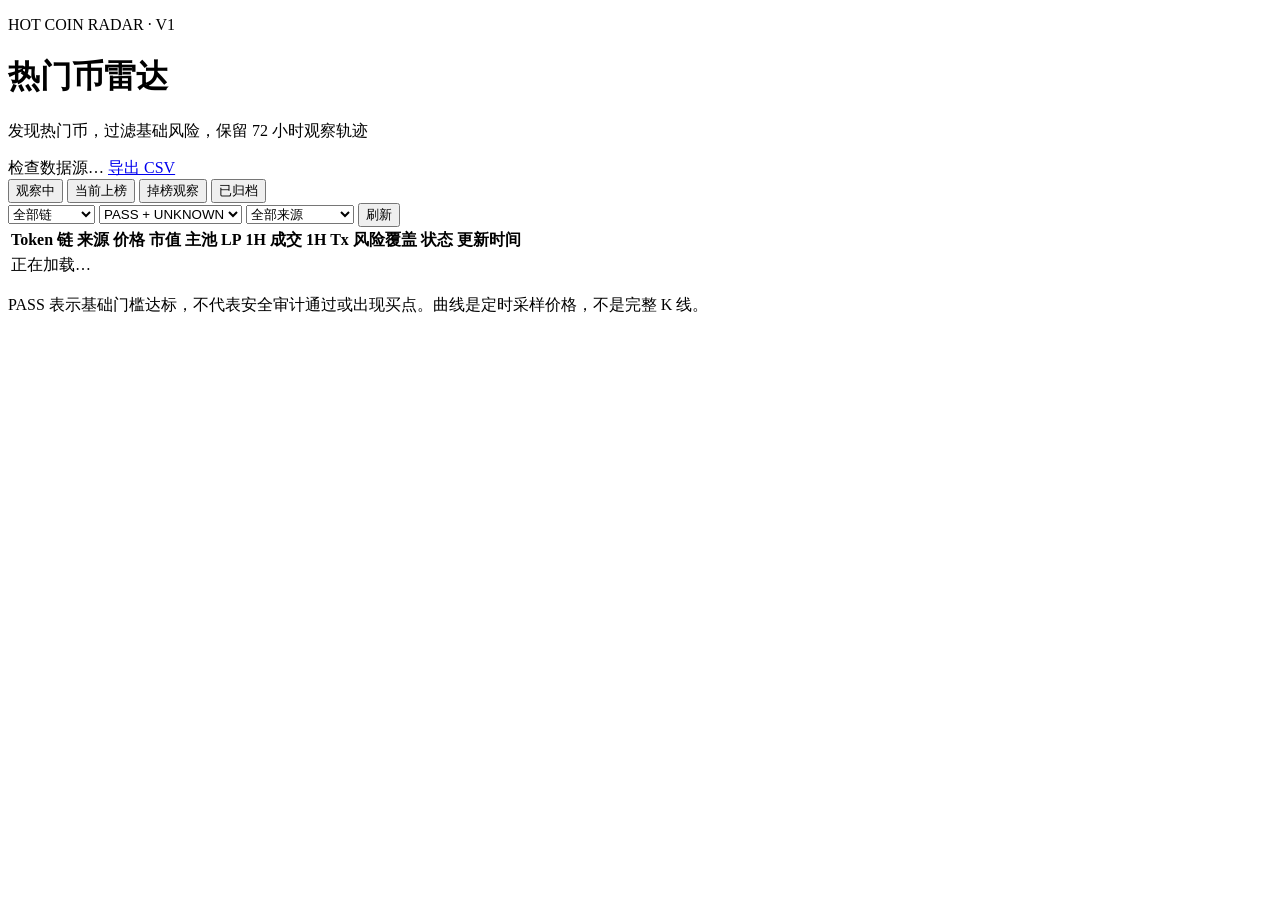
==== radar/static/index.html @ a9d2849b "Initial commit" ====
<!doctype html>
<html lang="zh-CN">
<head>
  <meta charset="utf-8">
  <meta name="viewport" content="width=device-width,initial-scale=1">
  <title>热门币雷达</title>
  <link rel="stylesheet" href="/static/style.css">
</head>
<body>
  <header>
    <div>
      <p class="eyebrow">HOT COIN RADAR · V1</p>
      <h1>热门币雷达</h1>
      <p class="subtitle">发现热门币，过滤基础风险，保留 72 小时观察轨迹</p>
    </div>
    <div class="header-actions">
      <span id="healthBadge" class="badge muted">检查数据源…</span>
      <a class="button ghost" href="/api/export.csv?view=active">导出 CSV</a>
    </div>
  </header>

  <main>
    <section class="stats" id="stats"></section>
    <section class="toolbar panel">
      <div class="tabs" id="views">
        <button data-view="active" class="active">观察中</button>
        <button data-view="current">当前上榜</button>
        <button data-view="watching">掉榜观察</button>
        <button data-view="archived">已归档</button>
      </div>
      <div class="filters">
        <select id="chain"><option value="">全部链</option><option value="bsc">BSC</option><option value="solana">Solana</option><option value="robinhood">Robinhood</option></select>
        <select id="status"><option value="">PASS + UNKNOWN</option><option>PASS</option><option>UNKNOWN</option><option>REJECT</option></select>
        <select id="source"><option value="">全部来源</option><option value="binance">Binance Alpha</option><option value="okx">OKX Trending</option><option value="dex_boost">DEX Boost</option></select>
        <button id="refresh" class="button">刷新</button>
      </div>
    </section>

    <section class="panel table-wrap">
      <table>
        <thead><tr><th>Token</th><th>链</th><th>来源</th><th>价格</th><th>市值</th><th>主池 LP</th><th>1H 成交</th><th>1H Tx</th><th>风险覆盖</th><th>状态</th><th>更新时间</th></tr></thead>
        <tbody id="rows"><tr><td colspan="11" class="empty">正在加载…</td></tr></tbody>
      </table>
    </section>
    <p class="disclaimer">PASS 表示基础门槛达标，不代表安全审计通过或出现买点。曲线是定时采样价格，不是完整 K 线。</p>
  </main>

  <dialog id="detail">
    <button class="close" aria-label="关闭">×</button>
    <div id="detailBody"></div>
  </dialog>
  <script src="/static/app.js"></script>
</body>
</html>
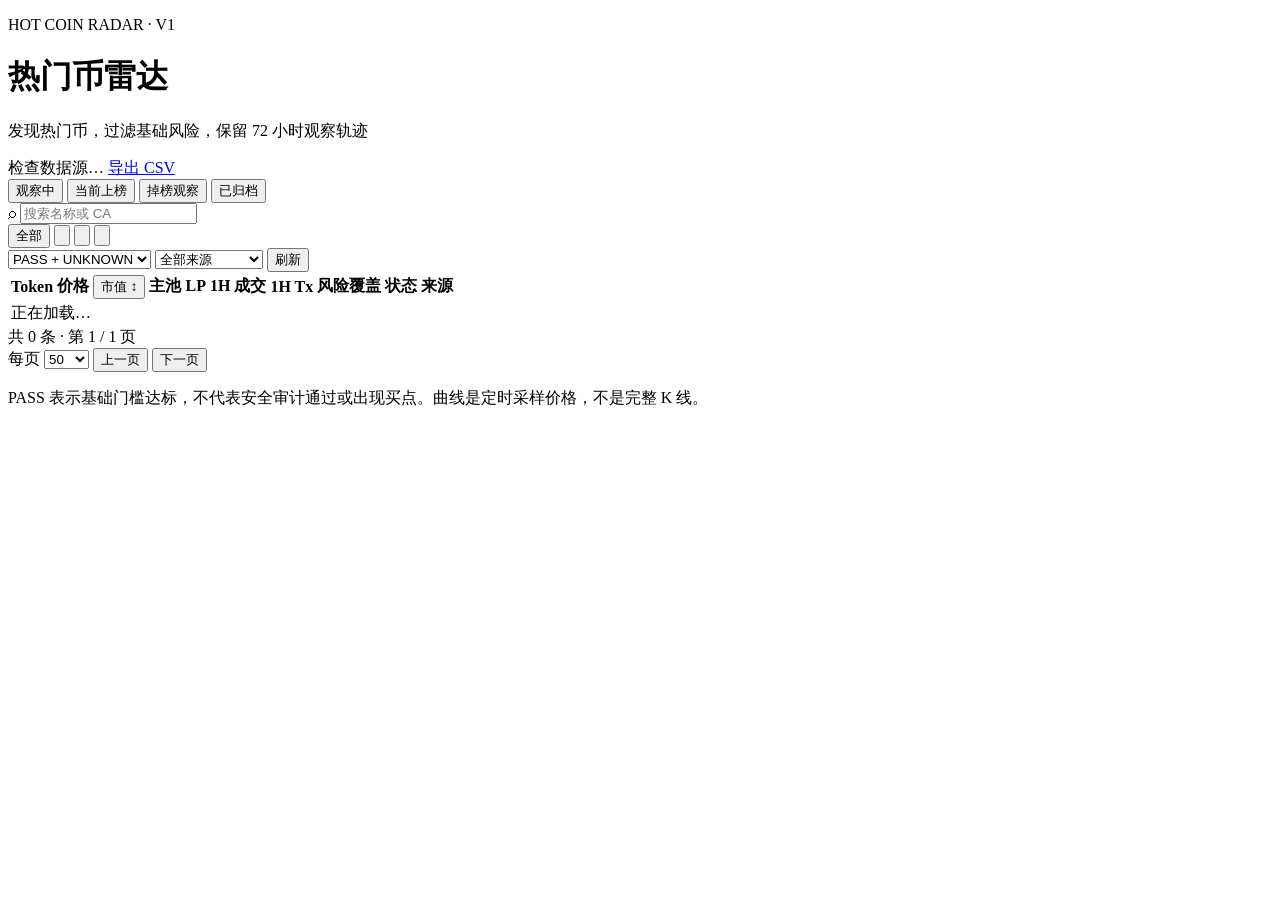
==== commit 43402280: "Add GMGN trending source and radar UI updates" ====
--- a/radar/static/index.html
+++ b/radar/static/index.html
@@ -4,7 +4,7 @@
   <meta charset="utf-8">
   <meta name="viewport" content="width=device-width,initial-scale=1">
   <title>热门币雷达</title>
-  <link rel="stylesheet" href="/static/style.css">
+  <link rel="stylesheet" href="/static/style.css?v=20260905-left-align">
 </head>
 <body>
   <header>
@@ -29,19 +29,53 @@
         <button data-view="archived">已归档</button>
       </div>
       <div class="filters">
-        <select id="chain"><option value="">全部链</option><option value="bsc">BSC</option><option value="solana">Solana</option><option value="robinhood">Robinhood</option></select>
+        <label class="search-box" aria-label="搜索代币名称或合约地址">
+          <span aria-hidden="true">⌕</span>
+          <input id="search" type="search" placeholder="搜索名称或 CA" autocomplete="off">
+        </label>
+        <div class="chain-filter" id="chainFilter" aria-label="按链筛选">
+          <button type="button" data-chain="" class="active">全部</button>
+          <button type="button" data-chain="bsc" title="BSC" aria-label="BSC"><img src="/static/icons/bsc.svg" alt=""></button>
+          <button type="button" data-chain="solana" title="Solana" aria-label="Solana"><img src="/static/icons/solana.svg" alt=""></button>
+          <button type="button" data-chain="robinhood" title="Robinhood Chain" aria-label="Robinhood Chain"><img src="/static/icons/robinhood.jpg" alt=""></button>
+        </div>
         <select id="status"><option value="">PASS + UNKNOWN</option><option>PASS</option><option>UNKNOWN</option><option>REJECT</option></select>
-        <select id="source"><option value="">全部来源</option><option value="binance">Binance Alpha</option><option value="okx">OKX Trending</option><option value="dex_boost">DEX Boost</option></select>
+        <select id="source"><option value="">全部来源</option><option value="binance">Binance Alpha</option><option value="okx">OKX Trending</option><option value="gmgn">GMGN 热榜</option></select>
         <button id="refresh" class="button">刷新</button>
       </div>
     </section>
 
     <section class="panel table-wrap">
       <table>
-        <thead><tr><th>Token</th><th>链</th><th>来源</th><th>价格</th><th>市值</th><th>主池 LP</th><th>1H 成交</th><th>1H Tx</th><th>风险覆盖</th><th>状态</th><th>更新时间</th></tr></thead>
-        <tbody id="rows"><tr><td colspan="11" class="empty">正在加载…</td></tr></tbody>
+        <colgroup>
+          <col class="col-token">
+          <col class="col-price">
+          <col class="col-market-cap">
+          <col class="col-liquidity">
+          <col class="col-volume">
+          <col class="col-tx">
+          <col class="col-risk">
+          <col class="col-status">
+          <col class="col-source">
+        </colgroup>
+        <thead><tr><th>Token</th><th>价格</th><th id="marketCapHeader" aria-sort="none"><button type="button" id="sortMarketCap" class="sort-button" title="按市值排序">市值 <span class="sort-icon" aria-hidden="true">↕</span></button></th><th>主池 LP</th><th>1H 成交</th><th>1H Tx</th><th>风险覆盖</th><th>状态</th><th>来源</th></tr></thead>
+        <tbody id="rows"><tr><td colspan="9" class="empty">正在加载…</td></tr></tbody>
       </table>
     </section>
+    <nav class="pagination" aria-label="候选币分页">
+      <span id="pageSummary">共 0 条 · 第 1 / 1 页</span>
+      <div class="pagination-actions">
+        <label>每页
+          <select id="pageSize" aria-label="每页显示数量">
+            <option value="20">20</option>
+            <option value="50" selected>50</option>
+            <option value="100">100</option>
+          </select>
+        </label>
+        <button type="button" id="prevPage" class="ghost">上一页</button>
+        <button type="button" id="nextPage" class="ghost">下一页</button>
+      </div>
+    </nav>
     <p class="disclaimer">PASS 表示基础门槛达标，不代表安全审计通过或出现买点。曲线是定时采样价格，不是完整 K 线。</p>
   </main>
 
@@ -49,6 +83,6 @@
     <button class="close" aria-label="关闭">×</button>
     <div id="detailBody"></div>
   </dialog>
-  <script src="/static/app.js"></script>
+  <script src="/static/app.js?v=20260905-periods"></script>
 </body>
 </html>
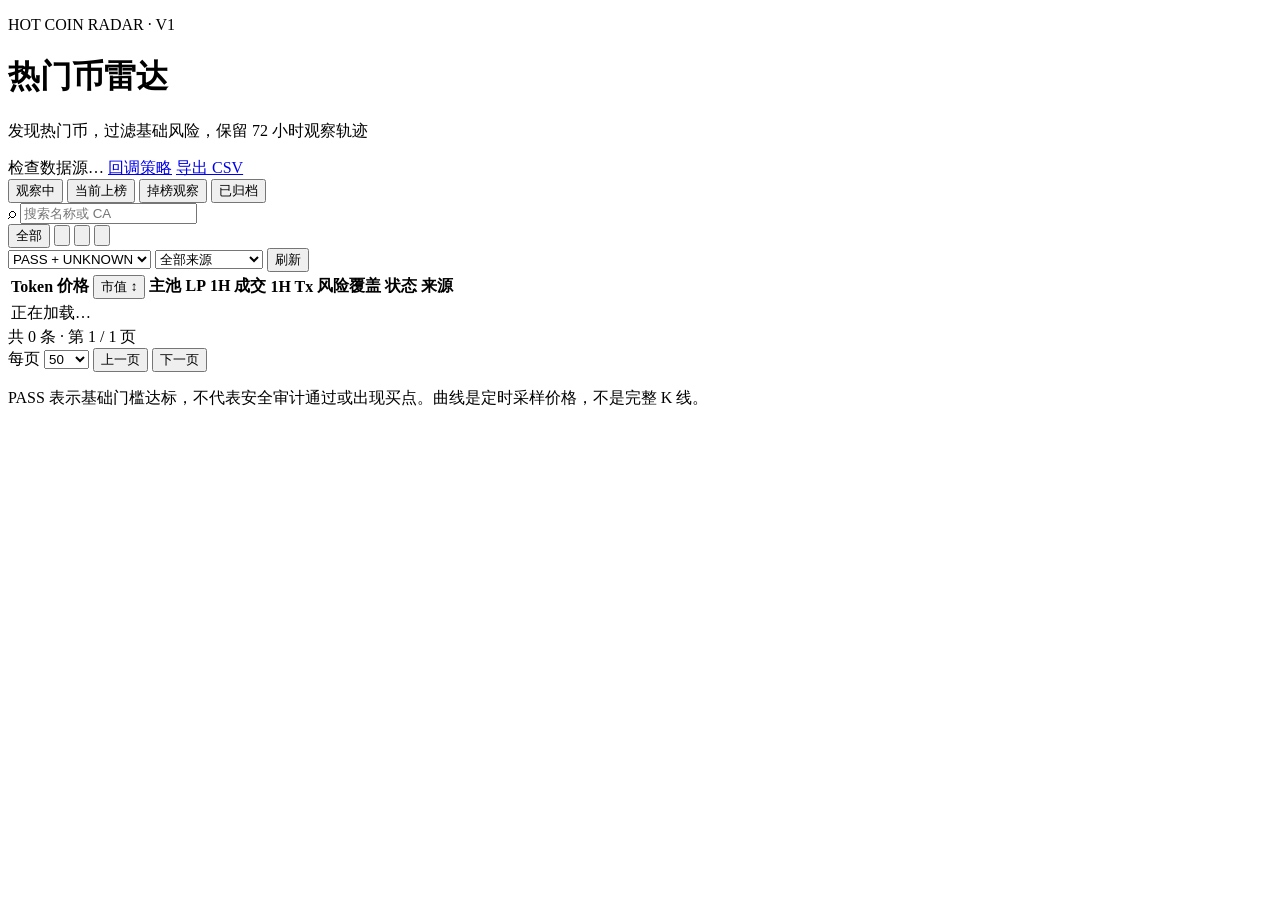
==== commit 8357df72: "Add token pullback research workflow" ====
--- a/radar/static/index.html
+++ b/radar/static/index.html
@@ -15,6 +15,7 @@
     </div>
     <div class="header-actions">
       <span id="healthBadge" class="badge muted">检查数据源…</span>
+      <a class="button ghost" href="/research">回调策略</a>
       <a class="button ghost" href="/api/export.csv?view=active">导出 CSV</a>
     </div>
   </header>
